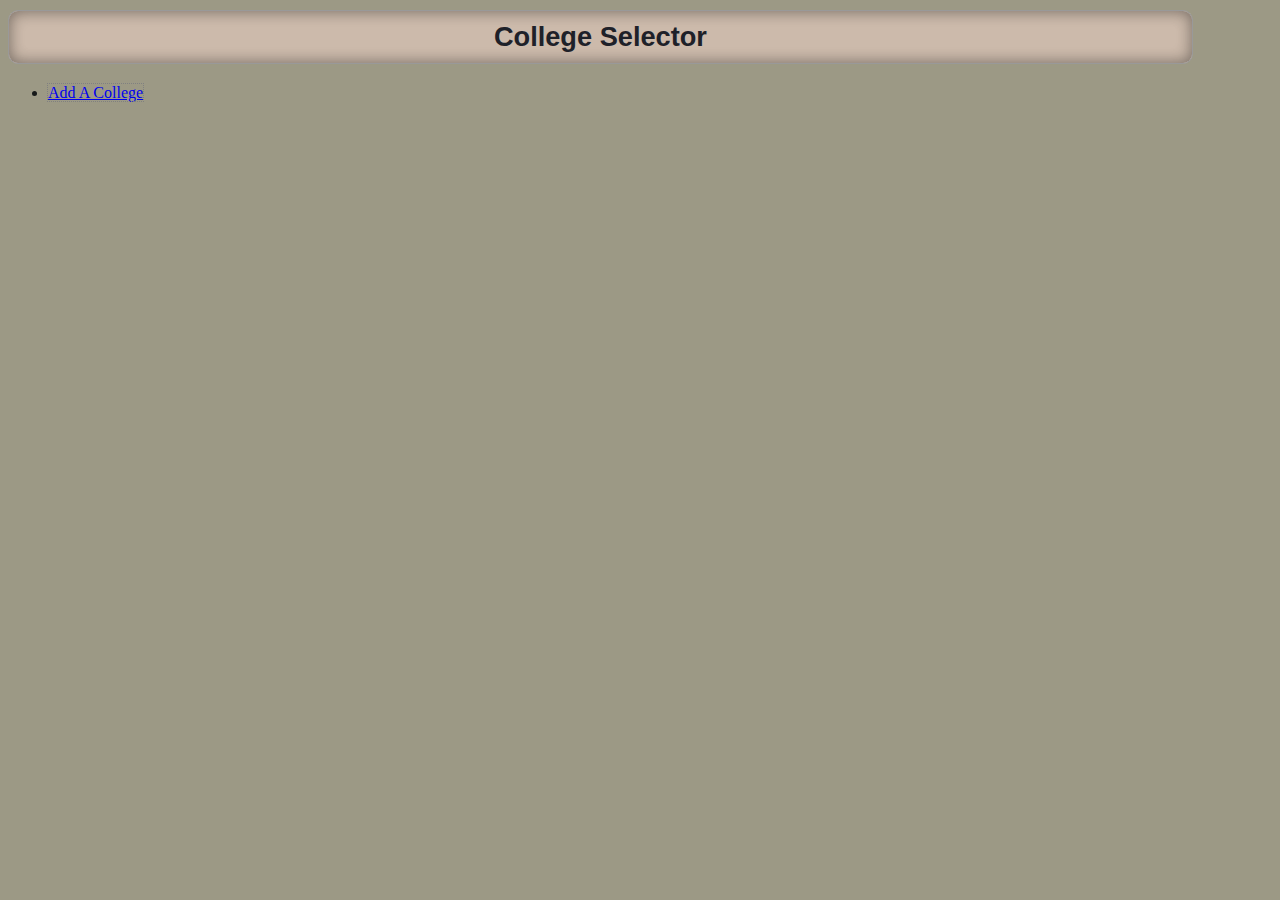
==== Week1/index.html @ 4010eda7 "Changed h1 style and added BG Image to h2" ====
<!DOCTYPE html>
<!-- Gawain Bracy II
	Date: 05/03/12
	MiU 1205
	Project_1-->
<html>
	<head>
		<meta charset="utf-8" />
		<meta name="description" content="My First Web App" />
		<meta name="author" content="Gawain Bracy II" />
		<meta name="keywords" content="Html5, Mobile Development, Full Sail University" />
		<meta name="robots" content="noindex, nofollow" />
		<meta name="viewport" content="user-scalable=no, width=device-width" />
		<meta name="viewport" content="target-densitydpi=device-dpi" />
		<meta name="handheldfriendly" content="true" />
		<meta name="mobileoptimized" content="320" />
		
		<!-- Document Title -->
		<title>My First HTML5 Document</title>
		<link rel="stylesheet" type="text/css" href="css/styles.css" />
		<!-- <script src="js/main.js" type="text/javascript"></script> -->
	</head>

	<body>
		<header>
			<h1>College Selector</h1>
		</header>
		<article>
			<!--<p>An app that helps you select colleges based on your interests.</p>-->
		</article>
		<header>
			<h2><!--Get Started Now--></h2>
		</header>
	<footer>
		<nav>
			<ul>
				<li><a href="additem.html">Add A College</a></li>
			</ul>
		</nav>

	</footer>

	</body>

</html>
---- Week1/css/styles.css ----
/*  Title: My First App (Assignment 1)
	Created By: Gawain Bracy II
	Date: 05/03/12
	MiU 1205
*/
h1{
	color: #1E2129;
	font: 1.7em Helvetica, "Trebuchet MS", Verdana, sans-serif;
	font-weight: bold;
	text-transform: capitalize;
	text-align: center;
	margin: 10px 0px;
	border: 1px solid #999;
	border-radius: 10px;
	-moz-border-radius: 10px;
	-webkit-box-shadow: 
	inset 1px 1px 15px rgba(0,0,0,0.24),
	inset -1px -1px 15px rgba(0,0,0,0.24);
	-moz-box-shadow:
	inset 1px 1px 15px rgba(0,0,0,0.24),
	inset -1px -1px 15px rgba(0,0,0,0.24);
	padding: 10px;
	background: #CCBAAB;
	width: 92%;
}

body{
	background-color: #9c9985;
}

p{
	color: #000;
	font-style: normal;
	font-family: Arial, "MS Trebuchet", sans-serif;
	font-weight: normal;
	/*line-height:;
	letter-spacing: px;
	text-align: left/right/center/justify;
	text-indent:;
	text-transform: capitalize/uppercase/lowercase;
	text-decoration:;
	*/
}

h2{
	background-image: url('images/CTA_05.jpg');

}
span{
	color: #C46D3B;
	font: 0.9em Arial, "Trebuchet MS", sans-serif;
	font-style: italic;
}

form{
	background-color: #4B636E;
}



legend{
	font: 1.3em "Lucida Grande", "Trebuchet MS", Verdana, sans-serif;
	font-weight: bold;
	text-align: center;
	text-shadow: rgba(0,0,0,0.15) 10px 9px 2px;
}

li{
	color: rgb(22,25,25);
}

label{
	display: block;
}

textarea{
	padding: 10px;
	width: 80%;
}

a{
	outline: 1px dotted grey;
}
a:hover{color: red;outline:none;}
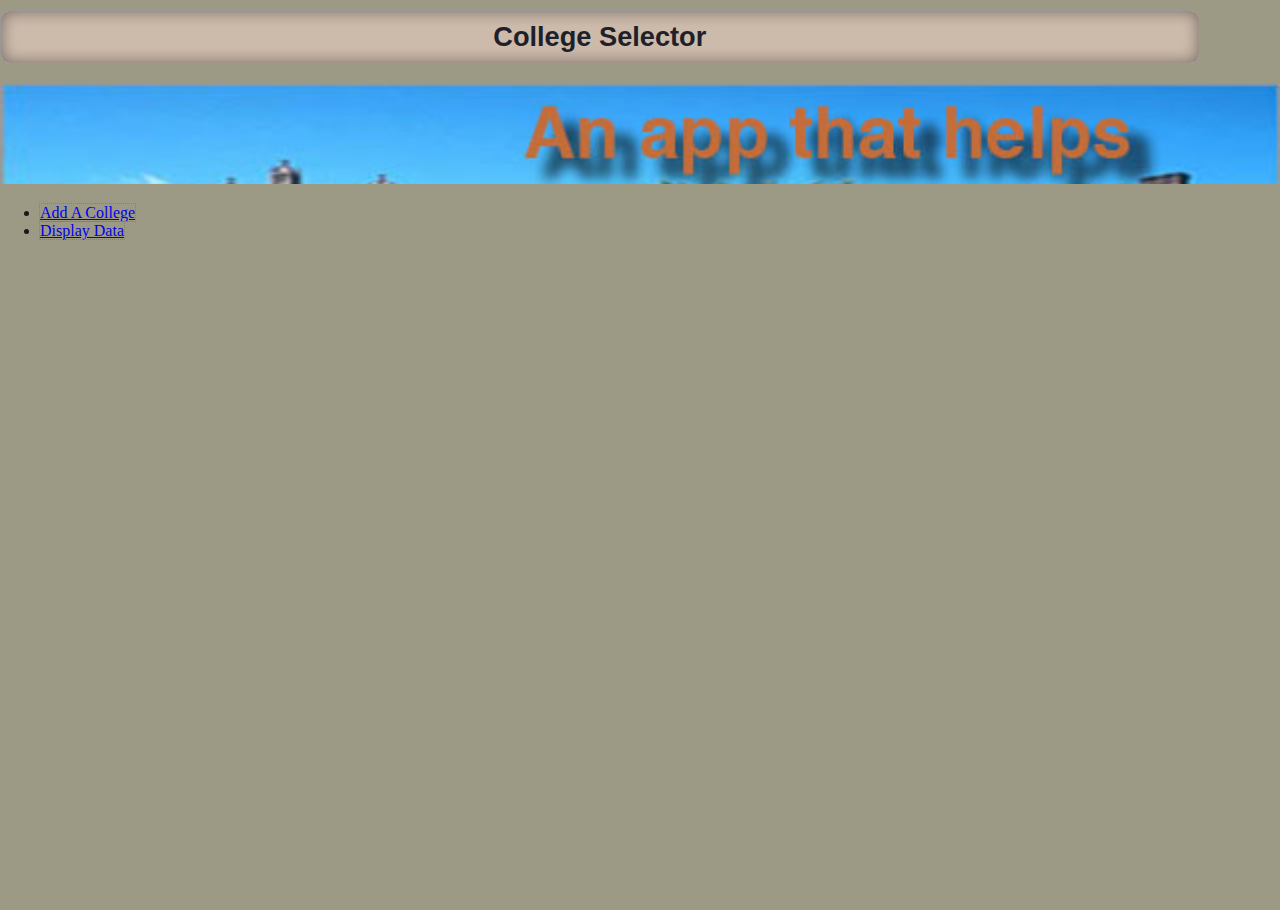
==== commit 6f7ec69d: "added new browse link." ====
--- a/Week1/index.html
+++ b/Week1/index.html
@@ -10,7 +10,7 @@
 		<meta name="author" content="Gawain Bracy II" />
 		<meta name="keywords" content="Html5, Mobile Development, Full Sail University" />
 		<meta name="robots" content="noindex, nofollow" />
-		<meta name="viewport" content="user-scalable=no, width=device-width" />
+		<meta name="viewport" content="user-scalable=no, width=device-width, minimum-scale=1, maximumscale=1" />
 		<meta name="viewport" content="target-densitydpi=device-dpi" />
 		<meta name="handheldfriendly" content="true" />
 		<meta name="mobileoptimized" content="320" />
@@ -18,6 +18,7 @@
 		<!-- Document Title -->
 		<title>My First HTML5 Document</title>
 		<link rel="stylesheet" type="text/css" href="css/styles.css" />
+</style>
 		<!-- <script src="js/main.js" type="text/javascript"></script> -->
 	</head>
 
@@ -33,8 +34,10 @@
 		</header>
 	<footer>
 		<nav>
+		<div class="content-home"></div>
 			<ul>
 				<li><a href="additem.html">Add A College</a></li>
+				<li><a href="displayLink.html" id="displayLink">Display Data </a></li>
 			</ul>
 		</nav>
 
--- a/Week1/css/styles.css
+++ b/Week1/css/styles.css
@@ -3,6 +3,12 @@
 	Date: 05/03/12
 	MiU 1205
 */
+html, body {
+  	height: 100%;
+  	margin: 0;
+  	padding: 0;
+}
+
 h1{
 	color: #1E2129;
 	font: 1.7em Helvetica, "Trebuchet MS", Verdana, sans-serif;
@@ -44,8 +50,19 @@
 
 h2{
 	background-image: url('images/CTA_05.jpg');
+	padding: 50px;
+	background-repeat: no-repeat;
+	background-size: 100%;
+}
 
-}
+/*button{
+	background-image: url('images/CTA_08.png');
+	padding: 20px 80px 40px 30px;
+	margin-left: 100px;
+	background-repeat: no-repeat;
+	background-size: 100%;
+
+}*/
 span{
 	color: #C46D3B;
 	font: 0.9em Arial, "Trebuchet MS", sans-serif;
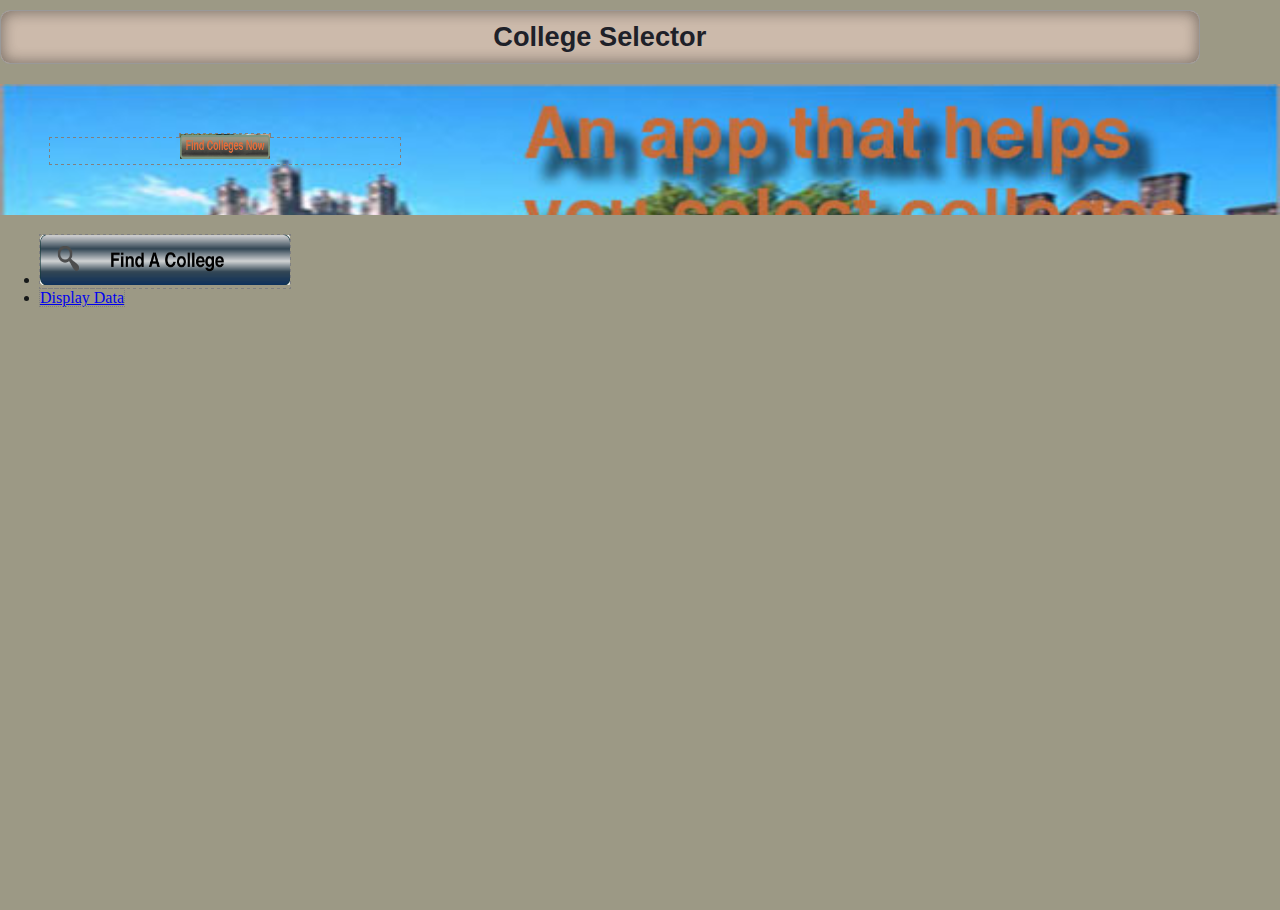
==== commit f3f93f0a: "Debugged some errors. Inserted images." ====
--- a/Week1/index.html
+++ b/Week1/index.html
@@ -30,14 +30,14 @@
 			<!--<p>An app that helps you select colleges based on your interests.</p>-->
 		</article>
 		<header>
-			<h2><!--Get Started Now--></h2>
+			<h2><a href="additem.html"><img src="images/CTA_08.png" style="border:none;" hspace="130" width="90" height="25"  alt="cta"></a> </h2>
 		</header>
 	<footer>
 		<nav>
 		<div class="content-home"></div>
 			<ul>
-				<li><a href="additem.html">Add A College</a></li>
-				<li><a href="displayLink.html" id="displayLink">Display Data </a></li>
+				<li><a href="additem.html"><img src="images/FindCollege.png" style="border:none;" width="250" height="50" alt="additem"></a></li>
+				<li><a href="#" id="displayLink">Display Data </a></li>
 			</ul>
 		</nav>
 
--- a/Week1/css/styles.css
+++ b/Week1/css/styles.css
@@ -57,12 +57,13 @@
 
 /*button{
 	background-image: url('images/CTA_08.png');
+	background-repeat: no-repeat;
+	background-size: 100%;
 	padding: 20px 80px 40px 30px;
 	margin-left: 100px;
-	background-repeat: no-repeat;
-	background-size: 100%;
 
 }*/
+
 span{
 	color: #C46D3B;
 	font: 0.9em Arial, "Trebuchet MS", sans-serif;
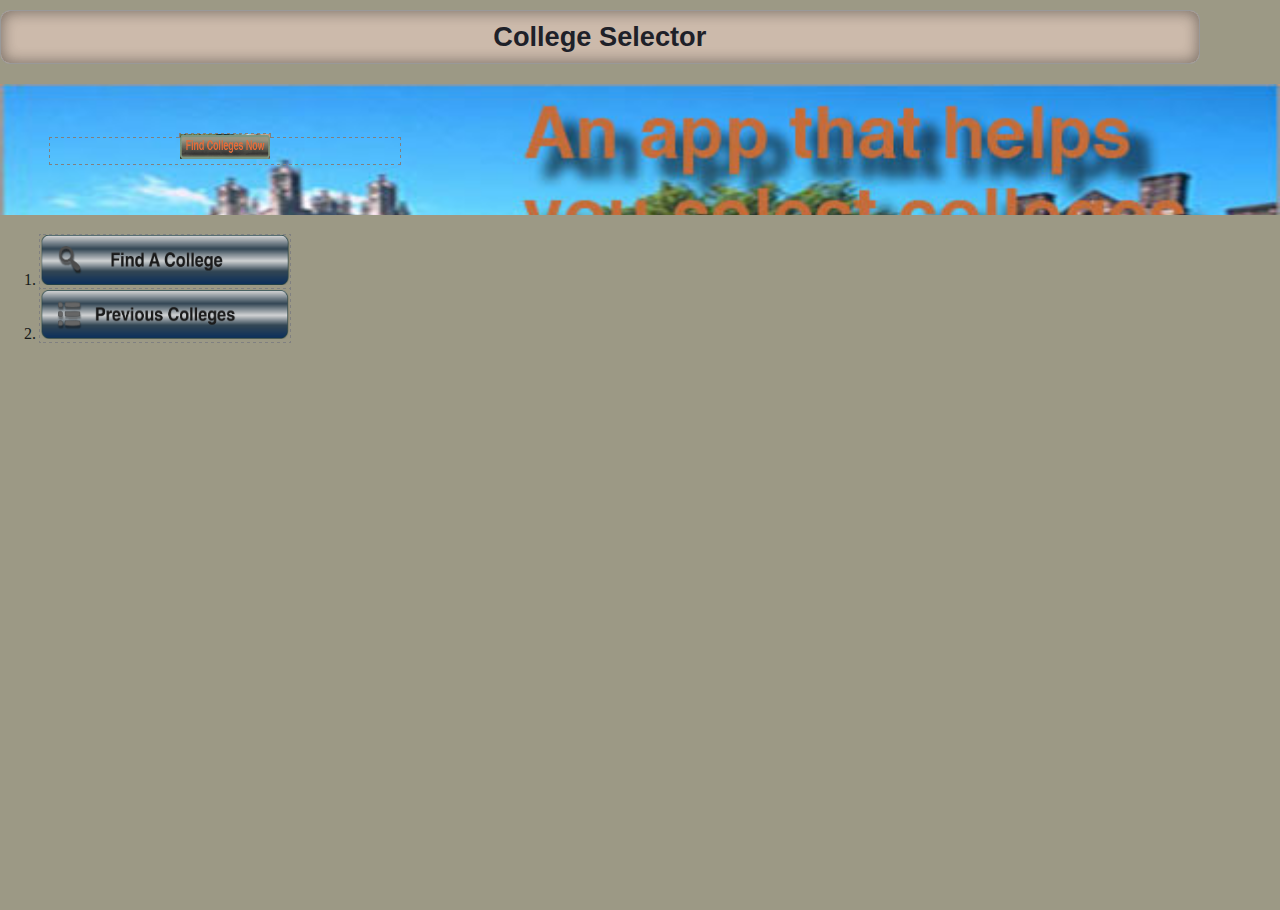
==== commit ef3e9e32: "Updated "Find A College" image. Added "Previous Colleges" image." ====
--- a/Week1/index.html
+++ b/Week1/index.html
@@ -32,13 +32,13 @@
 		<header>
 			<h2><a href="additem.html"><img src="images/CTA_08.png" style="border:none;" hspace="130" width="90" height="25"  alt="cta"></a> </h2>
 		</header>
-	<footer>
 		<nav>
-		<div class="content-home"></div>
-			<ul>
-				<li><a href="additem.html"><img src="images/FindCollege.png" style="border:none;" width="250" height="50" alt="additem"></a></li>
-				<li><a href="#" id="displayLink">Display Data </a></li>
-			</ul>
+			<div class="content-home">
+				<ol>
+					<li><a href="additem.html"><img src="images/FindCollege.png" style="border:none;" width="250" height="50" alt="additem"></a></li>
+					<li><a href="#" id="displayLink"><img src="images/PreviousColleges.png" style="border:none;" width="250" height="50" alt="Previous Colleges" </a></li>
+				</ol>
+			</div>
 		</nav>
 
 	</footer>
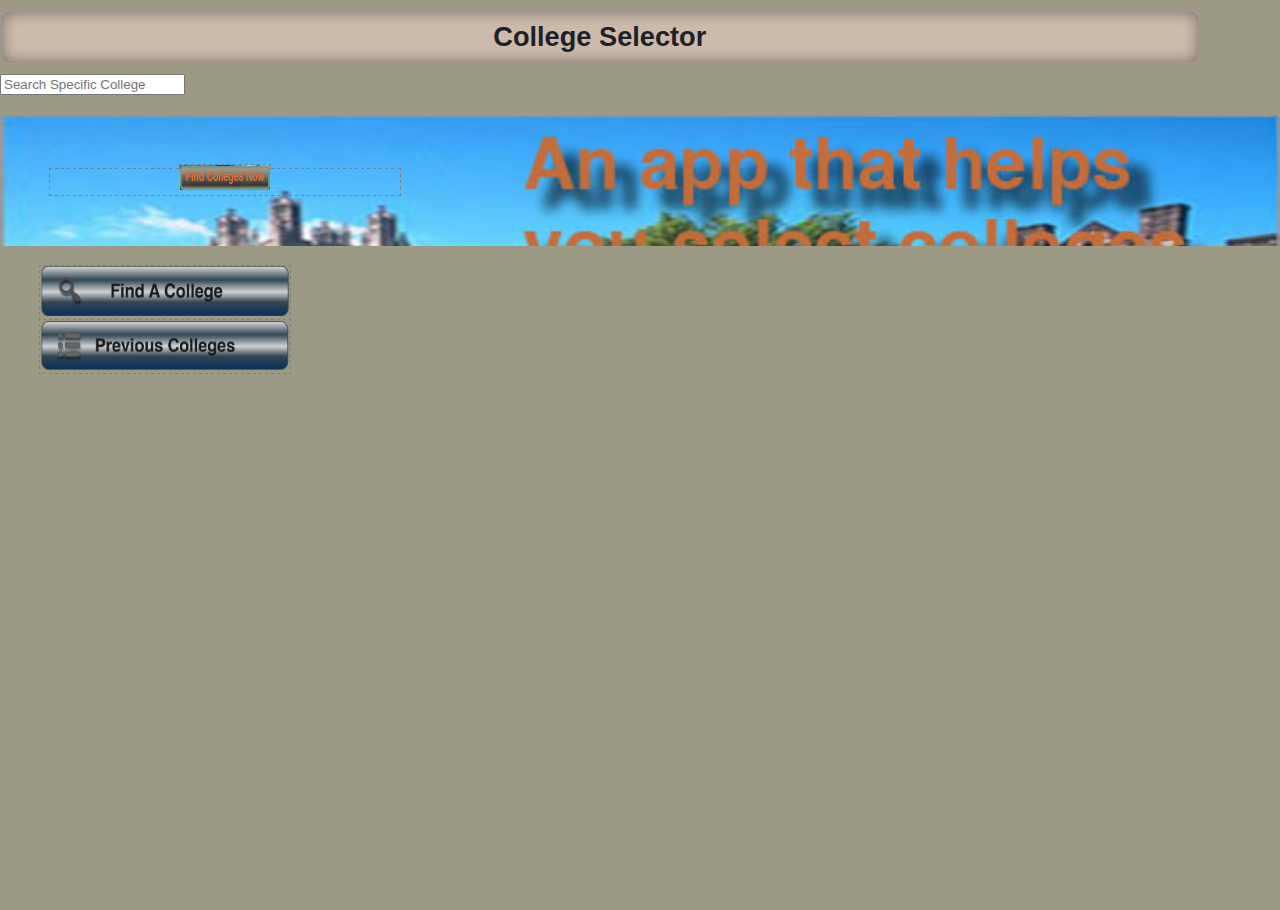
==== commit fb8cd9b1: "Styled search box, and nab buttons." ====
--- a/Week1/index.html
+++ b/Week1/index.html
@@ -18,13 +18,16 @@
 		<!-- Document Title -->
 		<title>My First HTML5 Document</title>
 		<link rel="stylesheet" type="text/css" href="css/styles.css" />
-</style>
-		<!-- <script src="js/main.js" type="text/javascript"></script> -->
 	</head>
 
 	<body>
 		<header>
 			<h1>College Selector</h1>
+			<div id="searchcontainer">
+				<ul>
+					<li><input type="text" id="search" placeholder="Search Specific College" onfocus="styleField(&quot;search&quot;);" onBlur="unstyleField(&quot;search&quot;);"/></li>
+				</ul>
+			</div>
 		</header>
 		<article>
 			<!--<p>An app that helps you select colleges based on your interests.</p>-->
@@ -36,13 +39,12 @@
 			<div class="content-home">
 				<ol>
 					<li><a href="additem.html"><img src="images/FindCollege.png" style="border:none;" width="250" height="50" alt="additem"></a></li>
-					<li><a href="#" id="displayLink"><img src="images/PreviousColleges.png" style="border:none;" width="250" height="50" alt="Previous Colleges" </a></li>
+					<li><a href="#" id="displayLink"><img src="images/PreviousColleges.png" style="border:none;" width="250" height="50" alt="Previous Colleges"></a></li>
 				</ol>
 			</div>
 		</nav>
 
 	</footer>
-
+	<script src="js/main.js" type="text/javascript"></script>
 	</body>
-
 </html>--- a/Week1/css/styles.css
+++ b/Week1/css/styles.css
@@ -3,7 +3,7 @@
 	Date: 05/03/12
 	MiU 1205
 */
-html, body {
+html, body, ul, li {
   	height: 100%;
   	margin: 0;
   	padding: 0;
@@ -30,6 +30,10 @@
 	width: 92%;
 }
 
+#searchcontainer ul {
+	list-style-type: none;
+}
+
 body{
 	background-color: #9c9985;
 }
@@ -53,16 +57,14 @@
 	padding: 50px;
 	background-repeat: no-repeat;
 	background-size: 100%;
+	position: relative;
 }
 
-/*button{
-	background-image: url('images/CTA_08.png');
-	background-repeat: no-repeat;
-	background-size: 100%;
-	padding: 20px 80px 40px 30px;
-	margin-left: 100px;
-
-}*/
+.content-home ol{
+	list-style-type: none;
+	height: 100%;
+	margin: 0;
+}
 
 span{
 	color: #C46D3B;
@@ -73,8 +75,6 @@
 form{
 	background-color: #4B636E;
 }
-
-
 
 legend{
 	font: 1.3em "Lucida Grande", "Trebuchet MS", Verdana, sans-serif;
@@ -99,4 +99,7 @@
 a{
 	outline: 1px dotted grey;
 }
-a:hover{color: red;outline:none;}+
+a:hover{
+	color: red;outline:none;
+}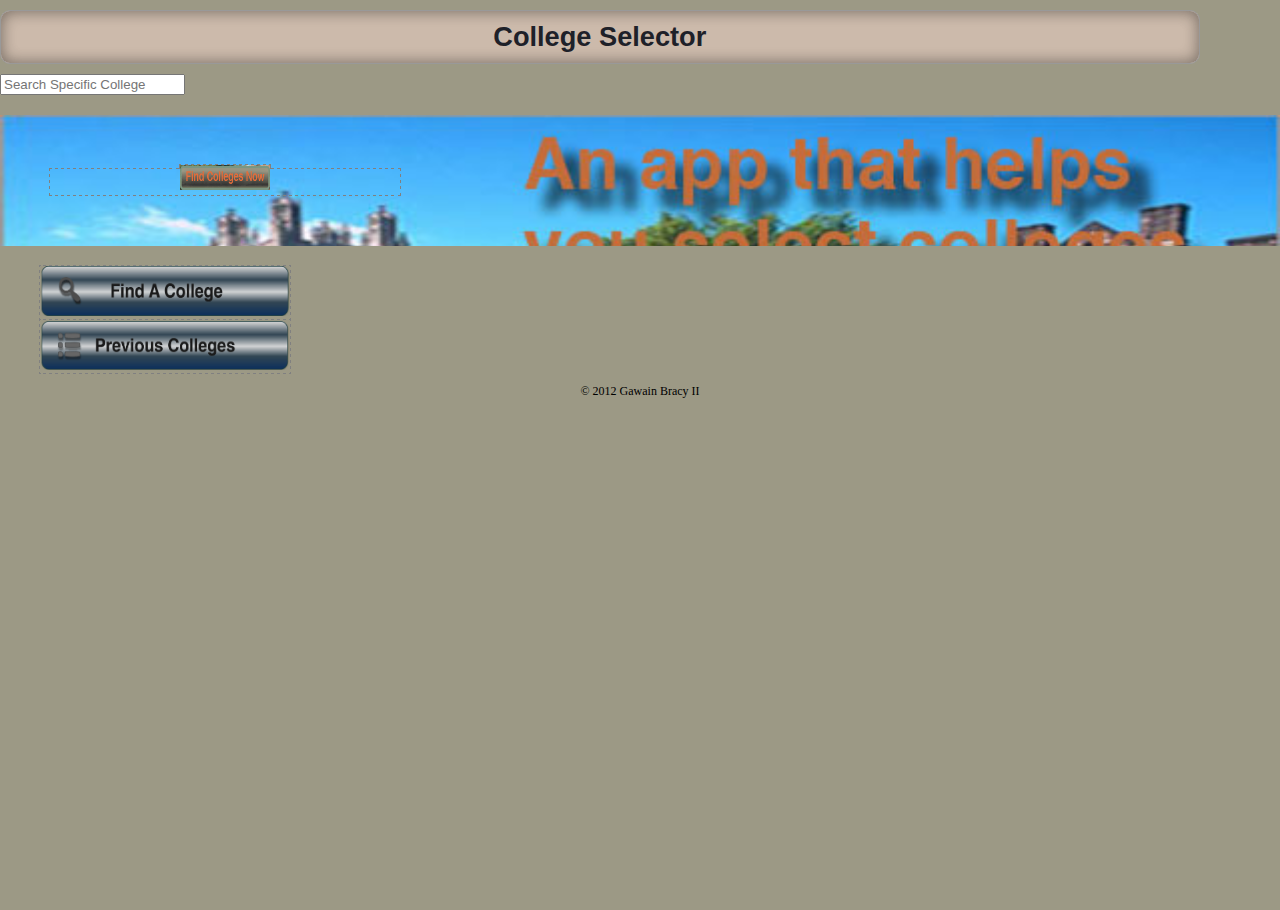
==== commit a43bb1f1: "Added footer info." ====
--- a/Week1/index.html
+++ b/Week1/index.html
@@ -43,7 +43,10 @@
 				</ol>
 			</div>
 		</nav>
-
+	<footer>
+		<div class="footer-home">
+			© 2012 Gawain Bracy II
+		</div>
 	</footer>
 	<script src="js/main.js" type="text/javascript"></script>
 	</body>
--- a/Week1/css/styles.css
+++ b/Week1/css/styles.css
@@ -102,4 +102,11 @@
 
 a:hover{
 	color: red;outline:none;
+}
+
+.footer-home{
+	font-size: 9pt;
+	text-align: center;
+	font-weight: normal;
+	margin-top: 10px;
 }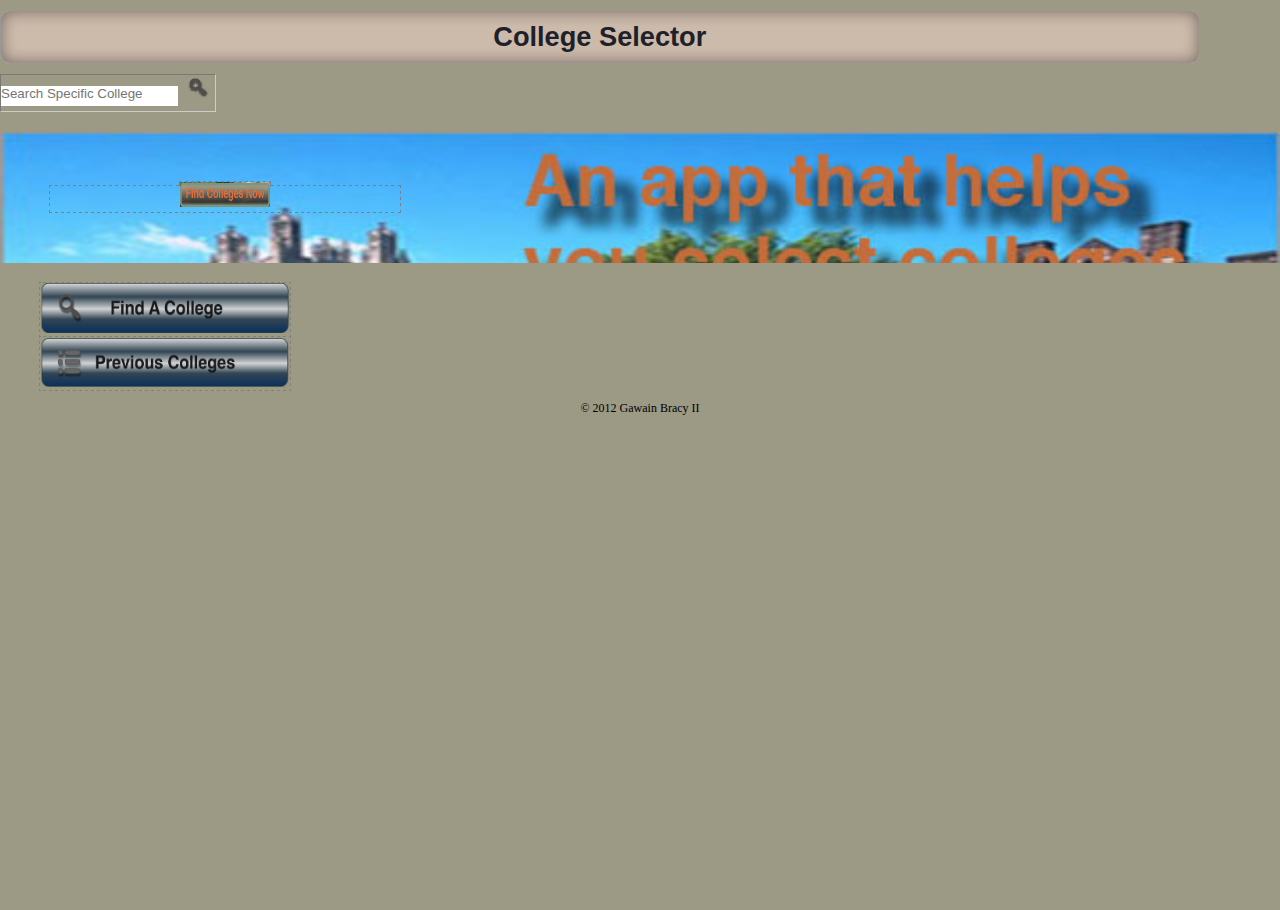
==== commit 493f3c24: "Added magnifying glass to search field." ====
--- a/Week1/index.html
+++ b/Week1/index.html
@@ -16,16 +16,17 @@
 		<meta name="mobileoptimized" content="320" />
 		
 		<!-- Document Title -->
-		<title>My First HTML5 Document</title>
+		<title>College Selector</title>
 		<link rel="stylesheet" type="text/css" href="css/styles.css" />
 	</head>
 
 	<body>
 		<header>
 			<h1>College Selector</h1>
-			<div id="searchcontainer">
+			<div class="search_field">
 				<ul>
-					<li><input type="text" id="search" placeholder="Search Specific College" onfocus="styleField(&quot;search&quot;);" onBlur="unstyleField(&quot;search&quot;);"/></li>
+					<li><input type="text" id="search" name="q" placeholder="Search Specific College" onfocus="styleField(&quot;search&quot;);" onBlur="unstyleField(&quot;search&quot;);"/>
+    				<button type="submit"><img src="images/Search.png" alt="Search" /></button></li>
 				</ul>
 			</div>
 		</header>
--- a/Week1/css/styles.css
+++ b/Week1/css/styles.css
@@ -30,8 +30,24 @@
 	width: 92%;
 }
 
-#searchcontainer ul {
+ul {
 	list-style-type: none;
+}
+.search_field {
+    display: inline-block;
+    border: 1px inset #ccc;
+}
+
+.search_field input {
+    border: none;
+    margin-bottom: 5px;
+    padding: 0;
+    padding-bottom: 5px;
+}
+
+.search_field button {
+    border: none;
+    background: none;
 }
 
 body{
@@ -63,7 +79,7 @@
 .content-home ol{
 	list-style-type: none;
 	height: 100%;
-	margin: 0;
+	margin: 0 auto;
 }
 
 span{
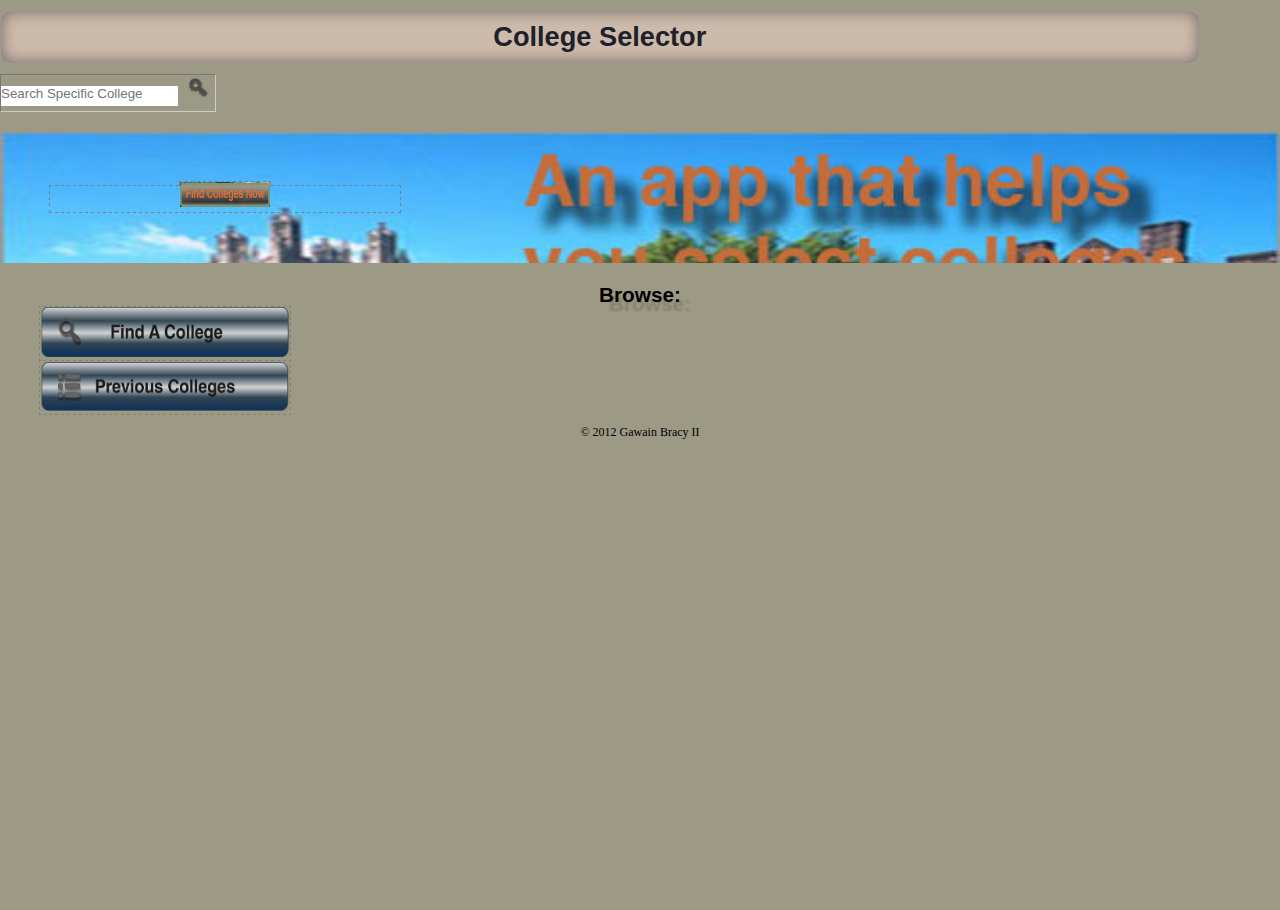
==== commit 645a9bd2: "Added Browse title to homepage." ====
--- a/Week1/index.html
+++ b/Week1/index.html
@@ -38,6 +38,7 @@
 		</header>
 		<nav>
 			<div class="content-home">
+				<legend>Browse:</legend>
 				<ol>
 					<li><a href="additem.html"><img src="images/FindCollege.png" style="border:none;" width="250" height="50" alt="additem"></a></li>
 					<li><a href="#" id="displayLink"><img src="images/PreviousColleges.png" style="border:none;" width="250" height="50" alt="Previous Colleges"></a></li>
--- a/Week1/css/styles.css
+++ b/Week1/css/styles.css
@@ -54,6 +54,9 @@
 	background-color: #9c9985;
 }
 
+#browse{
+	font-style: bold;
+}
 p{
 	color: #000;
 	font-style: normal;
